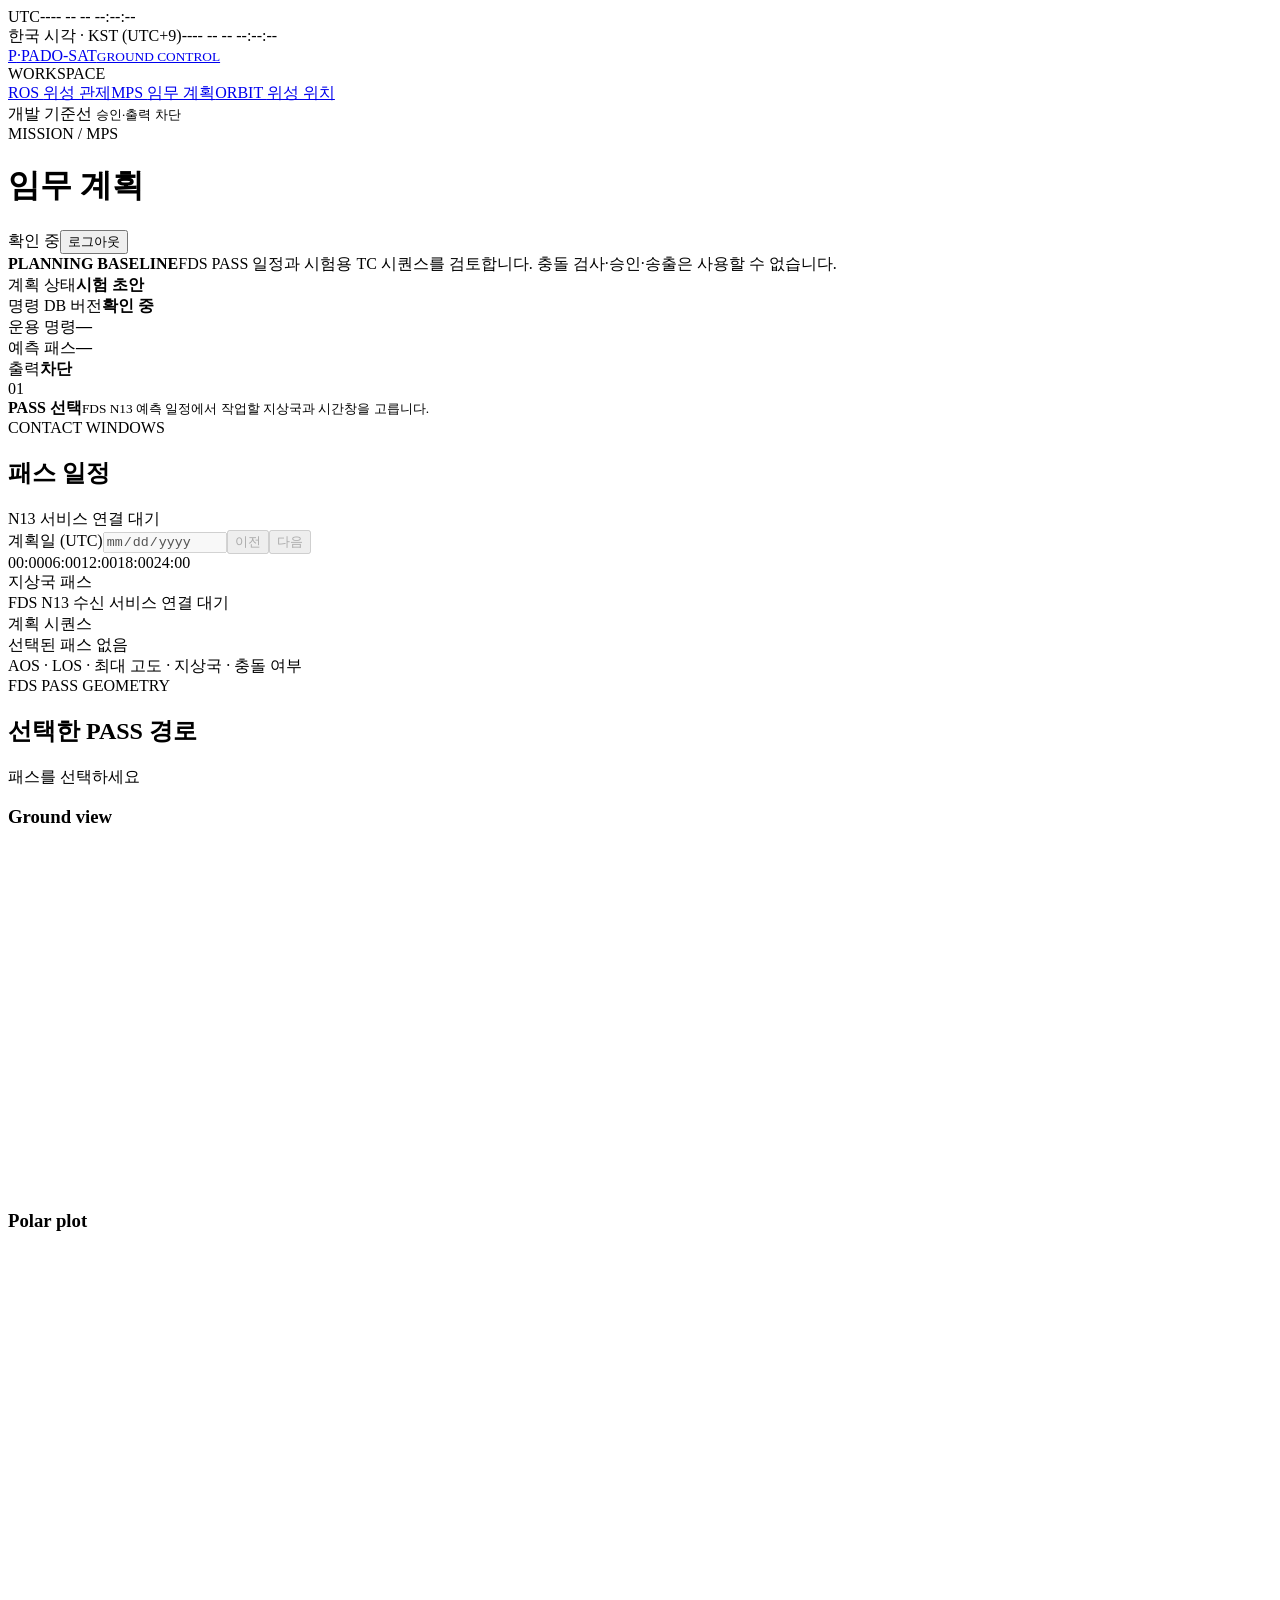
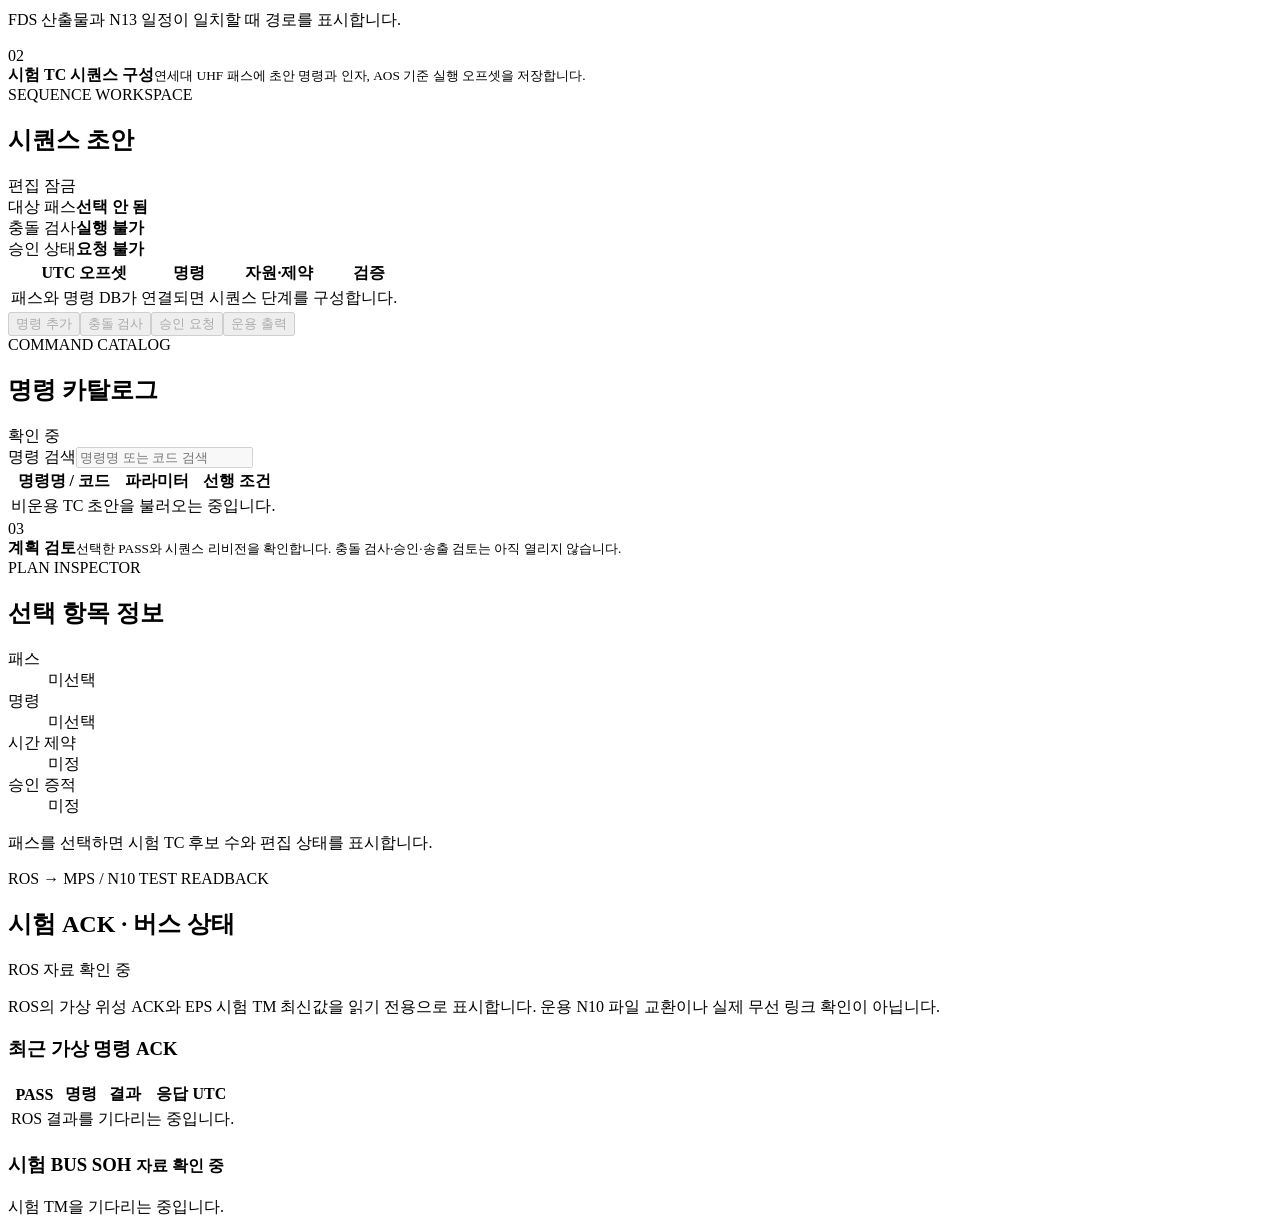
==== web/mps/index.html @ 690fa62c "Close initial ground-station requirement gaps" ====
<!doctype html>
<html lang="ko"><head><meta charset="utf-8"><meta name="viewport" content="width=device-width,initial-scale=1"><title>PADO-SAT · MPS 계획</title><link rel="stylesheet" href="/assets/style.css"><link rel="stylesheet" href="/assets/mps-workflow.css"></head>
<body data-page="mps">
<div class="global-clock" role="group" aria-label="현재 시각">
  <div class="global-clock-zone"><span class="global-clock-label">UTC</span><time id="utc-clock">---- -- -- --:--:--</time></div>
  <span class="global-clock-divider" aria-hidden="true"></span>
  <div class="global-clock-zone"><span class="global-clock-label">한국 시각 · KST (UTC+9)</span><time id="kst-clock">---- -- -- --:--:--</time></div>
</div>
<div class="shell"><aside class="sidebar"><a class="brand" href="/ops"><span class="brand-mark">P<span>·</span></span><span>PADO-SAT<small>GROUND CONTROL</small></span></a><div class="nav-label">WORKSPACE</div><nav aria-label="주 메뉴"><a href="/ops">ROS <span>위성 관제</span></a><a class="active" aria-current="page" href="/mps">MPS <span>임무 계획</span></a><a href="/orbit">ORBIT <span>위성 위치</span></a></nav><div class="side-foot"><span class="status-dot unknown"></span> 개발 기준선 <small>승인·출력 차단</small></div></aside>
<div class="main-area"><header class="topbar"><div><span class="eyebrow">MISSION / MPS</span><h1>임무 계획</h1></div><div class="top-right"><span id="user-badge" class="user-badge">확인 중</span><button id="logout" class="ghost">로그아웃</button></div></header>
<main class="content"><div class="notice"><strong>PLANNING BASELINE</strong><span>FDS PASS 일정과 시험용 TC 시퀀스를 검토합니다. 충돌 검사·승인·송출은 사용할 수 없습니다.</span></div>
<section class="status-strip" aria-label="계획 상태"><div><span>계획 상태</span><strong>시험 초안</strong></div><div><span>명령 DB 버전</span><strong id="mps-version">확인 중</strong></div><div><span>운용 명령</span><strong id="mps-commands">—</strong></div><div><span>예측 패스</span><strong id="mps-passes">—</strong></div><div><span>출력</span><strong>차단</strong></div></section>
<div class="mps-workflow">
<div class="mps-step"><div class="workflow-head"><span>01</span><div><strong>PASS 선택</strong><small>FDS N13 예측 일정에서 작업할 지상국과 시간창을 고릅니다.</small></div></div>
<section class="panel passes-panel" aria-labelledby="passes-heading"><div class="panel-head"><div><span class="eyebrow">CONTACT WINDOWS</span><h2 id="passes-heading">패스 일정</h2></div><span class="tag neutral">N13 서비스 연결 대기</span></div><div class="toolbar"><label for="plan-date">계획일 (UTC)</label><input id="plan-date" type="date" disabled><button type="button" disabled>이전</button><button type="button" disabled>다음</button></div><div class="timeline" aria-label="패스 일정 미등록"><div class="timeline-hours"><span>00:00</span><span>06:00</span><span>12:00</span><span>18:00</span><span>24:00</span></div><div class="timeline-lane"><span>지상국 패스</span><div>FDS N13 수신 서비스 연결 대기</div></div><div class="timeline-lane"><span>계획 시퀀스</span><div>선택된 패스 없음</div></div></div><div class="panel-foot">AOS · LOS · 최대 고도 · 지상국 · 충돌 여부</div></section>
</div>
<section class="panel pass-view-panel" aria-labelledby="pass-view-title"><div class="panel-head"><div><span class="eyebrow">FDS PASS GEOMETRY</span><h2 id="pass-view-title">선택한 PASS 경로</h2></div><span id="pass-view-state" class="tag neutral">패스를 선택하세요</span></div><div class="pass-view-grid"><div><h3>Ground view</h3><canvas id="mps-ground-view" width="720" height="340" aria-label="선택한 패스의 지상 경로"></canvas></div><div><h3>Polar plot</h3><canvas id="mps-polar-view" width="420" height="340" aria-label="선택한 지상국의 방위각과 고각 경로"></canvas></div></div><p id="pass-view-note" class="inspector-note">FDS 산출물과 N13 일정이 일치할 때 경로를 표시합니다.</p></section>
<div class="mps-step"><div class="workflow-head"><span>02</span><div><strong>시험 TC 시퀀스 구성</strong><small>연세대 UHF 패스에 초안 명령과 인자, AOS 기준 실행 오프셋을 저장합니다.</small></div></div><div class="mps-build-grid">
<section class="panel draft-panel" aria-labelledby="draft-heading"><div class="panel-head"><div><span class="eyebrow">SEQUENCE WORKSPACE</span><h2 id="draft-heading">시퀀스 초안</h2></div><span class="tag locked">편집 잠금</span></div><div class="draft-meta"><div><span>대상 패스</span><strong>선택 안 됨</strong></div><div><span>충돌 검사</span><strong>실행 불가</strong></div><div><span>승인 상태</span><strong>요청 불가</strong></div></div><div class="table-scroll"><table><thead><tr><th>UTC 오프셋</th><th>명령</th><th>자원·제약</th><th>검증</th></tr></thead><tbody><tr><td colspan="4" class="table-empty">패스와 명령 DB가 연결되면 시퀀스 단계를 구성합니다.</td></tr></tbody></table></div><div class="panel-actions"><button disabled>명령 추가</button><button disabled>충돌 검사</button><button disabled>승인 요청</button><button disabled>운용 출력</button></div></section>
<section class="panel catalog-panel" aria-labelledby="catalog-heading"><div class="panel-head"><div><span class="eyebrow">COMMAND CATALOG</span><h2 id="catalog-heading">명령 카탈로그</h2></div><span id="mps-catalog-status" class="tag neutral">확인 중</span></div><div class="panel-tools"><label class="sr-only" for="command-filter">명령 검색</label><input id="command-filter" type="search" placeholder="명령명 또는 코드 검색" disabled></div><div class="table-scroll"><table><thead><tr><th>명령명 / 코드</th><th>파라미터</th><th>선행 조건</th></tr></thead><tbody><tr><td colspan="3" class="table-empty">비운용 TC 초안을 불러오는 중입니다.</td></tr></tbody></table></div></section>
</div></div>
<div class="mps-step"><div class="workflow-head"><span>03</span><div><strong>계획 검토</strong><small>선택한 PASS와 시퀀스 리비전을 확인합니다. 충돌 검사·승인·송출 검토는 아직 열리지 않습니다.</small></div></div>
<section class="panel inspector-panel" aria-labelledby="inspector-heading"><div class="panel-head"><div><span class="eyebrow">PLAN INSPECTOR</span><h2 id="inspector-heading">선택 항목 정보</h2></div></div><dl><div><dt>패스</dt><dd>미선택</dd></div><div><dt>명령</dt><dd>미선택</dd></div><div><dt>시간 제약</dt><dd>미정</dd></div><div><dt>승인 증적</dt><dd>미정</dd></div></dl><p class="inspector-note" id="mps-review-summary">패스를 선택하면 시험 TC 후보 수와 편집 상태를 표시합니다.</p></section>
<section class="panel n10-feedback-panel" aria-labelledby="n10-heading"><div class="panel-head"><div><span class="eyebrow">ROS → MPS / N10 TEST READBACK</span><h2 id="n10-heading">시험 ACK · 버스 상태</h2></div><span id="mps-n10-state" class="tag neutral">ROS 자료 확인 중</span></div><p class="inspector-note">ROS의 가상 위성 ACK와 EPS 시험 TM 최신값을 읽기 전용으로 표시합니다. 운용 N10 파일 교환이나 실제 무선 링크 확인이 아닙니다.</p><div class="n10-feedback-grid"><div><h3>최근 가상 명령 ACK</h3><div class="table-scroll"><table><thead><tr><th>PASS</th><th>명령</th><th>결과</th><th>응답 UTC</th></tr></thead><tbody id="mps-n10-ack-rows"><tr><td colspan="4" class="table-empty">ROS 결과를 기다리는 중입니다.</td></tr></tbody></table></div></div><div><h3>시험 BUS SOH <small id="mps-n10-soh-state">자료 확인 중</small></h3><div id="mps-n10-soh-sensors" class="n10-sensor-list">시험 TM을 기다리는 중입니다.</div></div></div></section>
</div></div><p id="api-error" class="api-error" role="alert" hidden></p><img id="mps-earth-image" src="/assets/earth-blue-marble-october.jpg" alt="" hidden></main></div></div><script src="/assets/mps-live.js" defer></script><script src="/assets/app.js" defer></script></body></html>
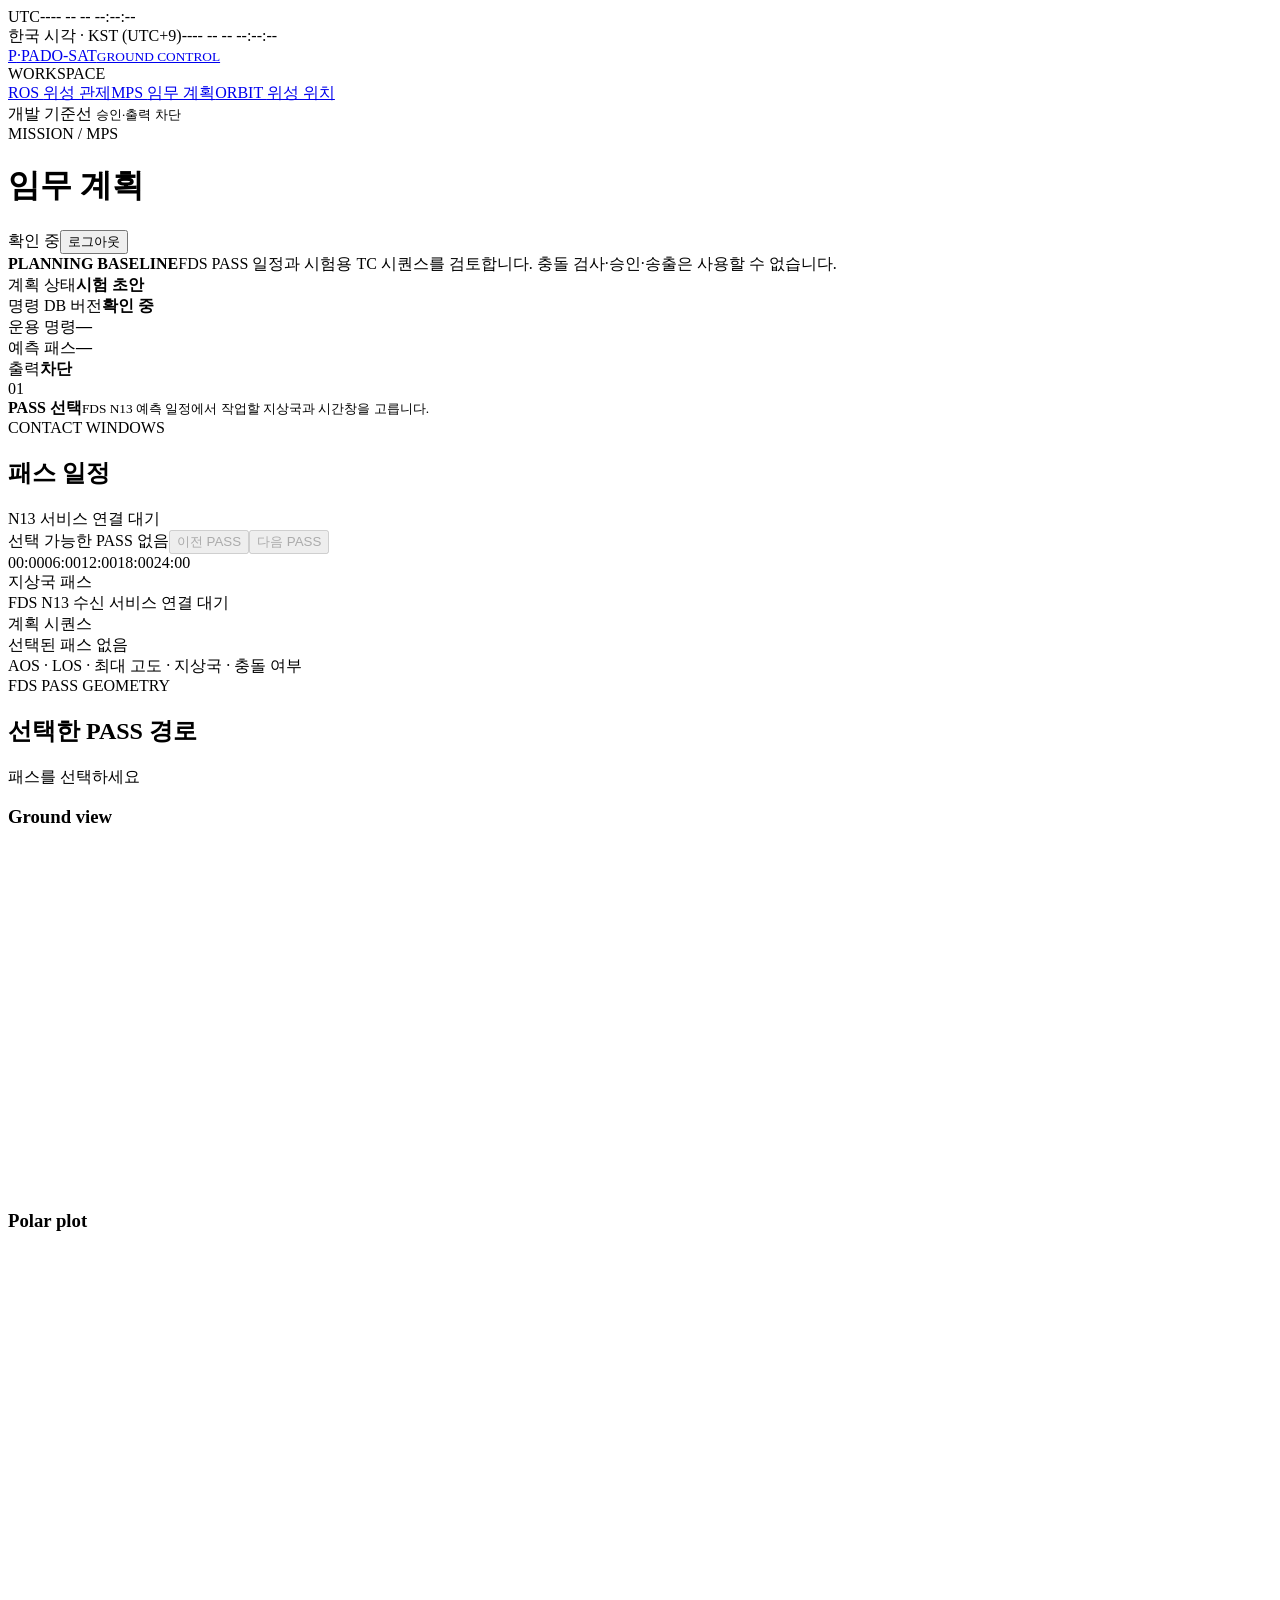
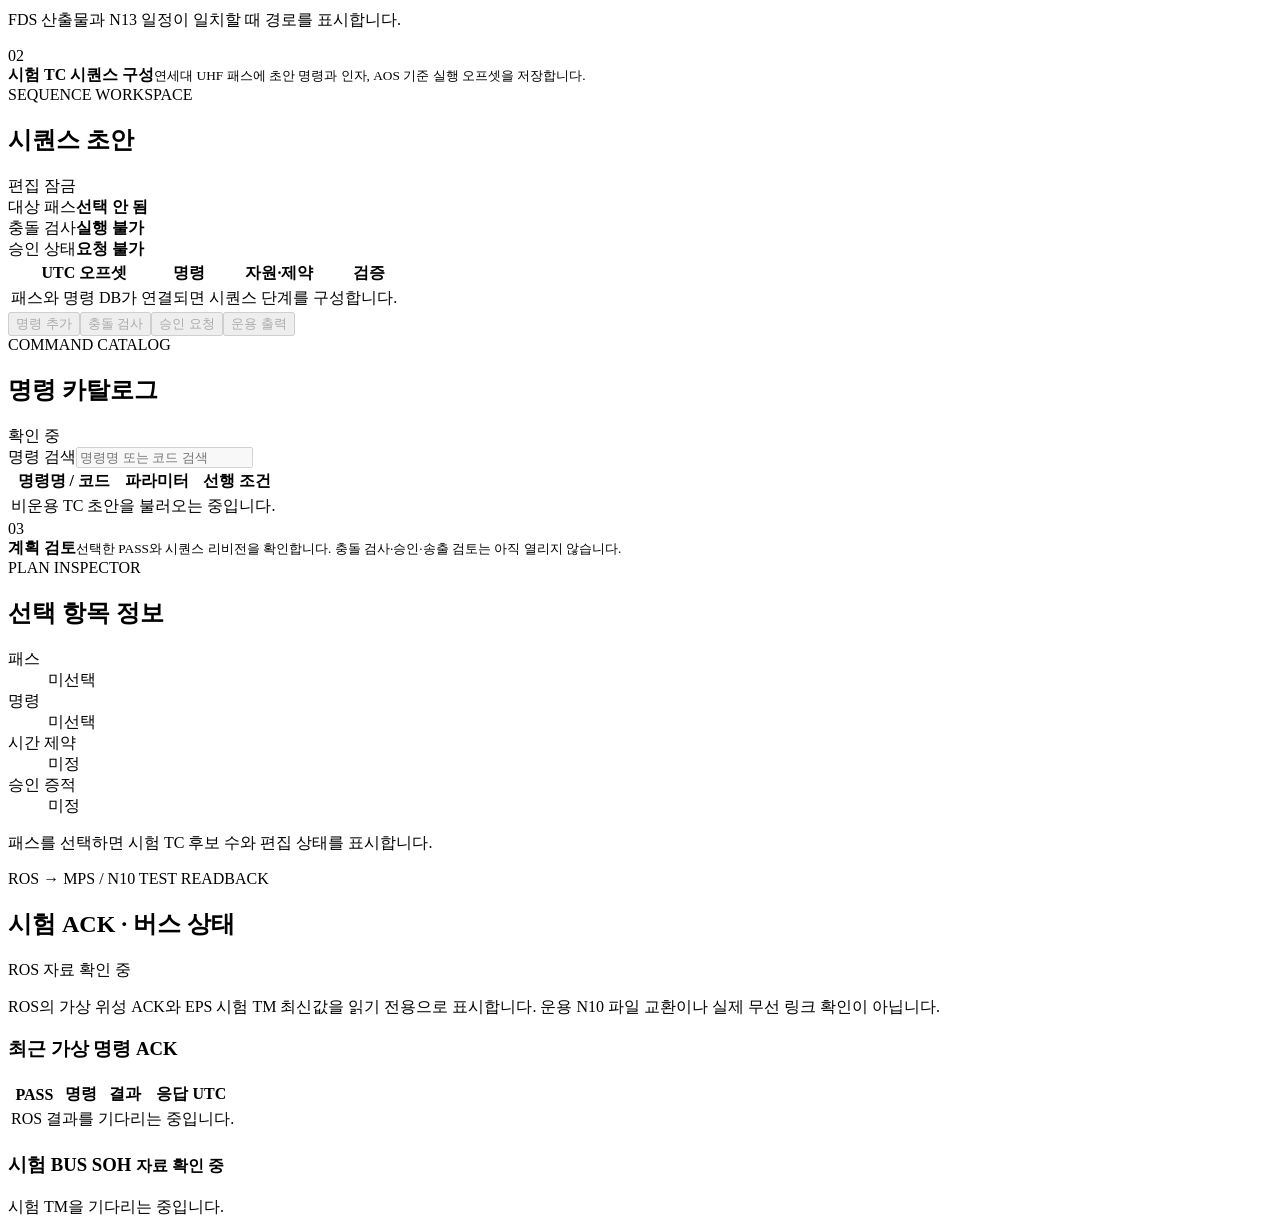
==== commit 1378fc17: "Connect MPS next and previous pass selection" ====
--- a/web/mps/index.html
+++ b/web/mps/index.html
@@ -12,7 +12,9 @@
 <section class="status-strip" aria-label="계획 상태"><div><span>계획 상태</span><strong>시험 초안</strong></div><div><span>명령 DB 버전</span><strong id="mps-version">확인 중</strong></div><div><span>운용 명령</span><strong id="mps-commands">—</strong></div><div><span>예측 패스</span><strong id="mps-passes">—</strong></div><div><span>출력</span><strong>차단</strong></div></section>
 <div class="mps-workflow">
 <div class="mps-step"><div class="workflow-head"><span>01</span><div><strong>PASS 선택</strong><small>FDS N13 예측 일정에서 작업할 지상국과 시간창을 고릅니다.</small></div></div>
-<section class="panel passes-panel" aria-labelledby="passes-heading"><div class="panel-head"><div><span class="eyebrow">CONTACT WINDOWS</span><h2 id="passes-heading">패스 일정</h2></div><span class="tag neutral">N13 서비스 연결 대기</span></div><div class="toolbar"><label for="plan-date">계획일 (UTC)</label><input id="plan-date" type="date" disabled><button type="button" disabled>이전</button><button type="button" disabled>다음</button></div><div class="timeline" aria-label="패스 일정 미등록"><div class="timeline-hours"><span>00:00</span><span>06:00</span><span>12:00</span><span>18:00</span><span>24:00</span></div><div class="timeline-lane"><span>지상국 패스</span><div>FDS N13 수신 서비스 연결 대기</div></div><div class="timeline-lane"><span>계획 시퀀스</span><div>선택된 패스 없음</div></div></div><div class="panel-foot">AOS · LOS · 최대 고도 · 지상국 · 충돌 여부</div></section>
+<section class="panel passes-panel" aria-labelledby="passes-heading"><div class="panel-head"><div><span class="eyebrow">CONTACT WINDOWS</span><h2 id="passes-heading">패스 일정</h2></div><span class="tag neutral">N13 서비스 연결 대기</span></div>
+<div class="toolbar pass-navigation" role="group" aria-label="PASS 이동"><span id="mps-pass-position" role="status">선택 가능한 PASS 없음</span><button id="mps-pass-previous" type="button" disabled>이전 PASS</button><button id="mps-pass-next" type="button" disabled>다음 PASS</button></div>
+<div class="timeline" aria-label="패스 일정 미등록"><div class="timeline-hours"><span>00:00</span><span>06:00</span><span>12:00</span><span>18:00</span><span>24:00</span></div><div class="timeline-lane"><span>지상국 패스</span><div>FDS N13 수신 서비스 연결 대기</div></div><div class="timeline-lane"><span>계획 시퀀스</span><div>선택된 패스 없음</div></div></div><div class="panel-foot">AOS · LOS · 최대 고도 · 지상국 · 충돌 여부</div></section>
 </div>
 <section class="panel pass-view-panel" aria-labelledby="pass-view-title"><div class="panel-head"><div><span class="eyebrow">FDS PASS GEOMETRY</span><h2 id="pass-view-title">선택한 PASS 경로</h2></div><span id="pass-view-state" class="tag neutral">패스를 선택하세요</span></div><div class="pass-view-grid"><div><h3>Ground view</h3><canvas id="mps-ground-view" width="720" height="340" aria-label="선택한 패스의 지상 경로"></canvas></div><div><h3>Polar plot</h3><canvas id="mps-polar-view" width="420" height="340" aria-label="선택한 지상국의 방위각과 고각 경로"></canvas></div></div><p id="pass-view-note" class="inspector-note">FDS 산출물과 N13 일정이 일치할 때 경로를 표시합니다.</p></section>
 <div class="mps-step"><div class="workflow-head"><span>02</span><div><strong>시험 TC 시퀀스 구성</strong><small>연세대 UHF 패스에 초안 명령과 인자, AOS 기준 실행 오프셋을 저장합니다.</small></div></div><div class="mps-build-grid">
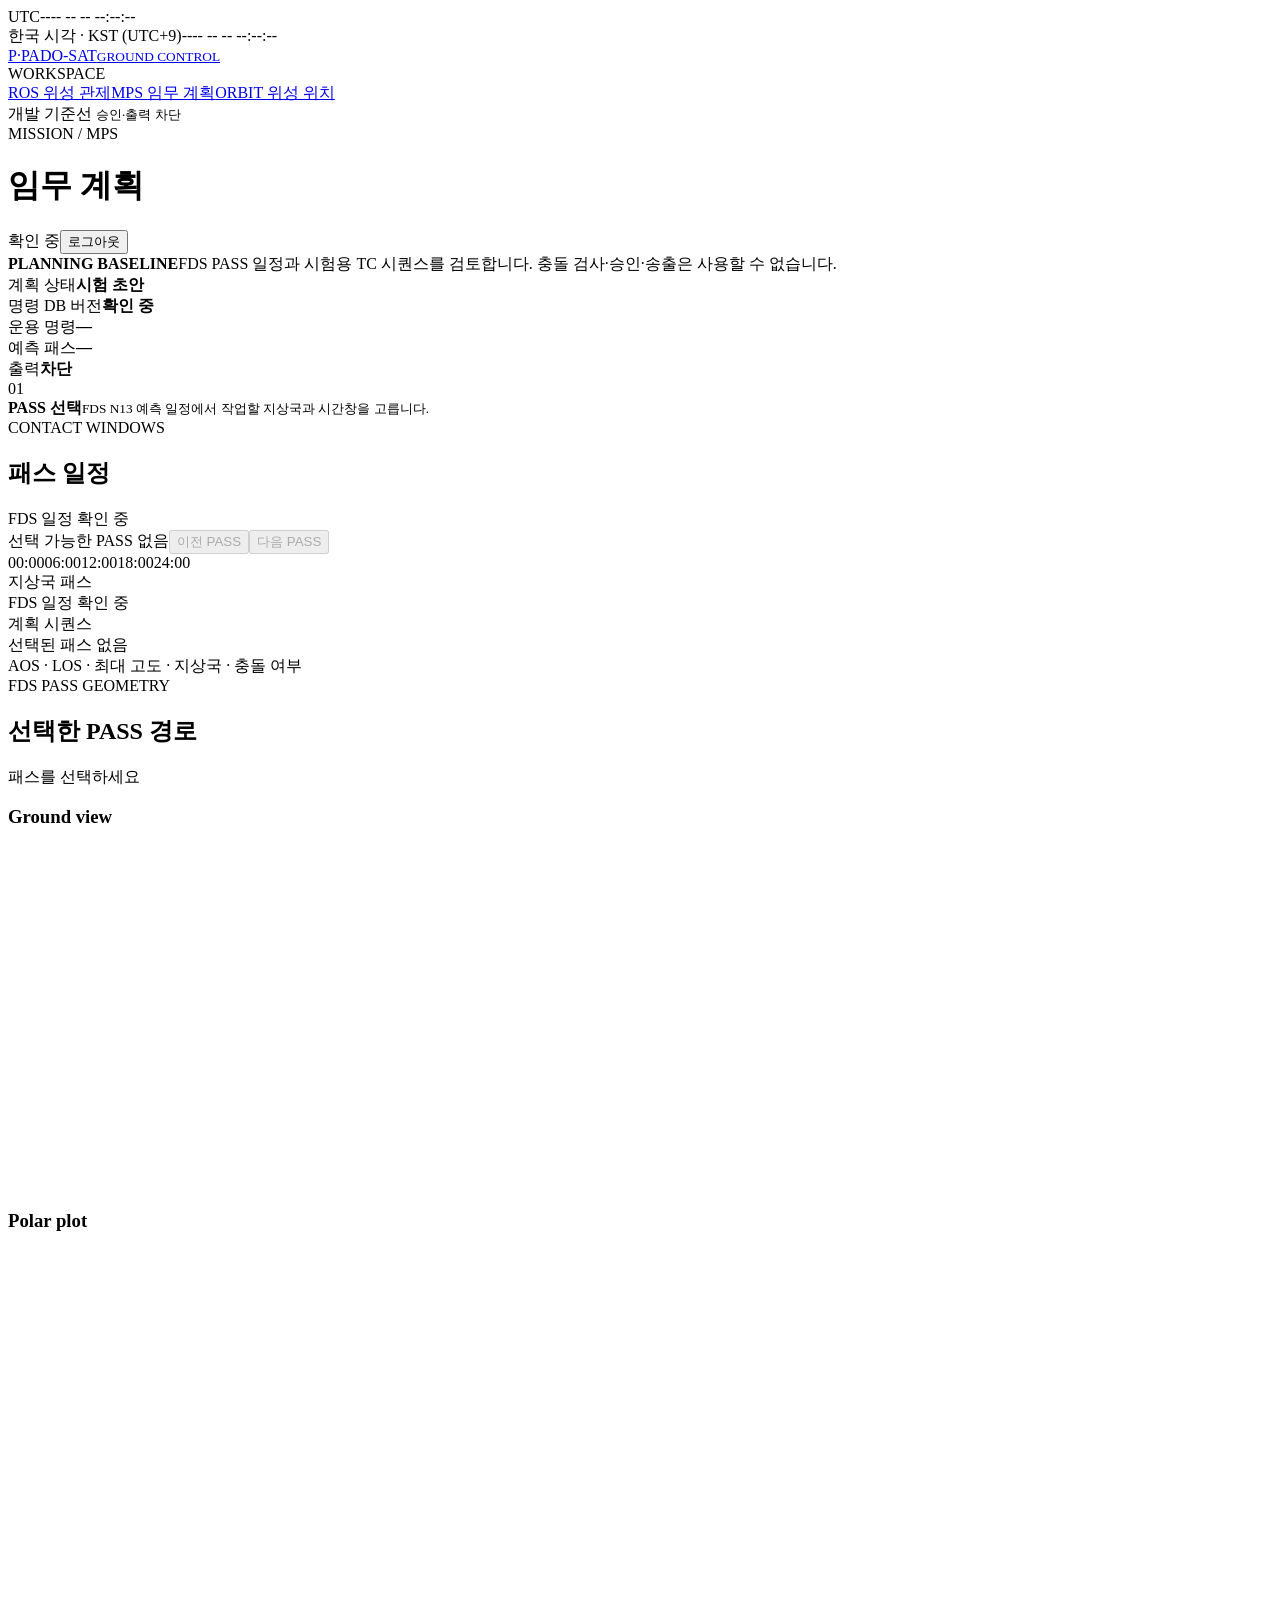
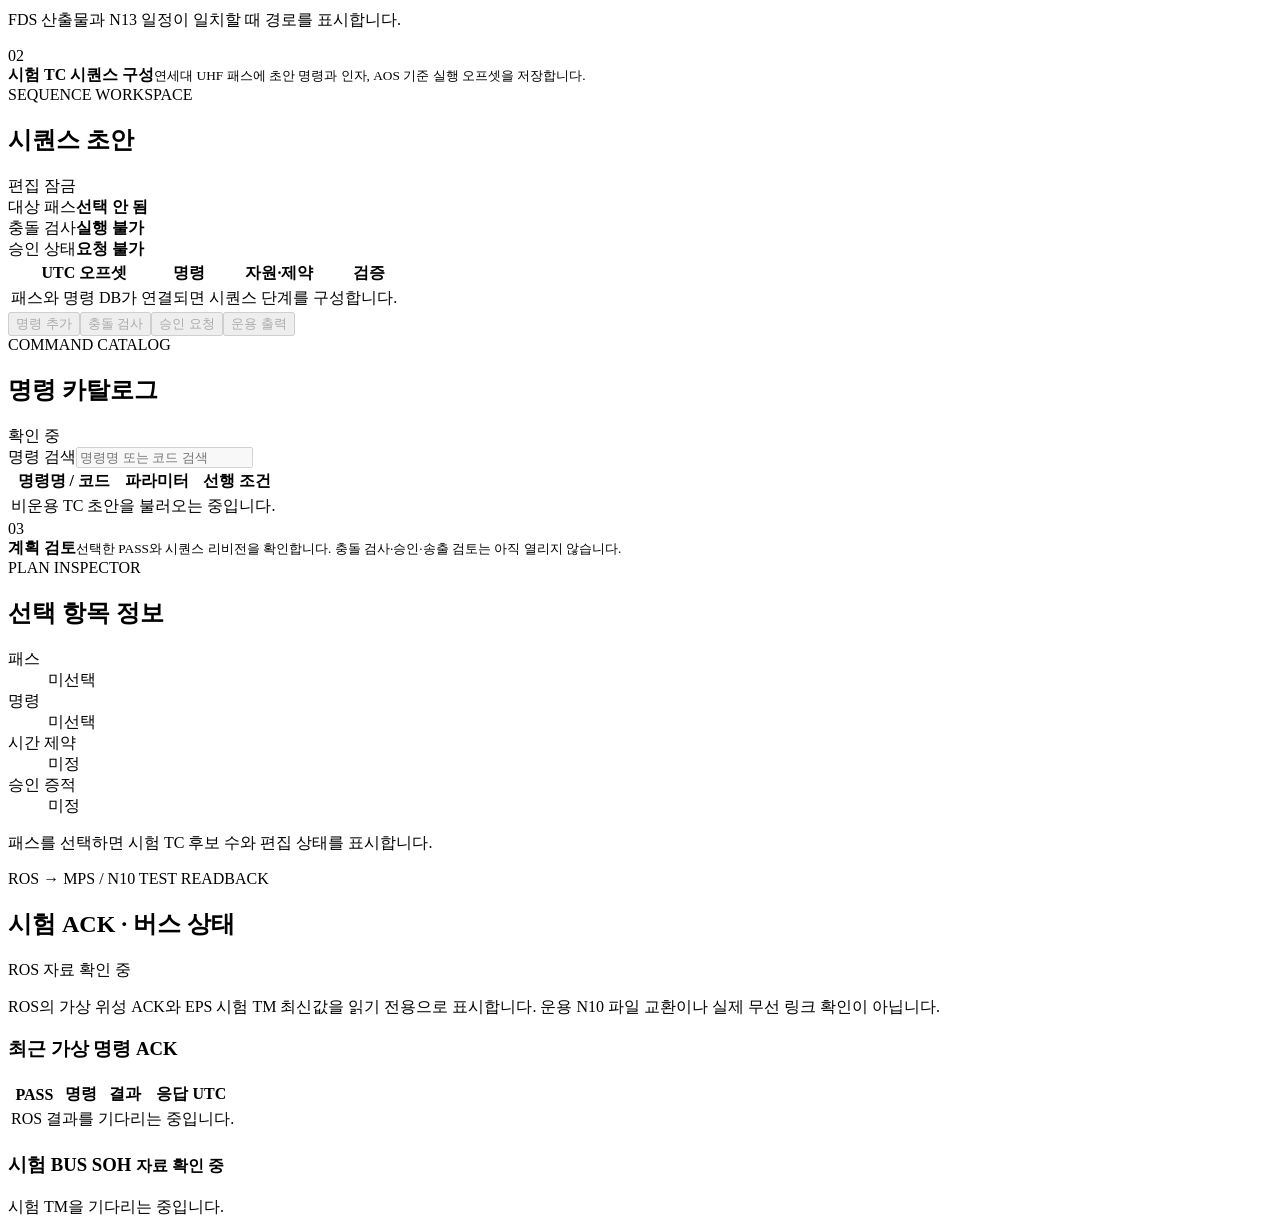
==== commit f95e5221: "Add pass-gated simulator and multi-target orbit display" ====
--- a/web/mps/index.html
+++ b/web/mps/index.html
@@ -12,9 +12,9 @@
 <section class="status-strip" aria-label="계획 상태"><div><span>계획 상태</span><strong>시험 초안</strong></div><div><span>명령 DB 버전</span><strong id="mps-version">확인 중</strong></div><div><span>운용 명령</span><strong id="mps-commands">—</strong></div><div><span>예측 패스</span><strong id="mps-passes">—</strong></div><div><span>출력</span><strong>차단</strong></div></section>
 <div class="mps-workflow">
 <div class="mps-step"><div class="workflow-head"><span>01</span><div><strong>PASS 선택</strong><small>FDS N13 예측 일정에서 작업할 지상국과 시간창을 고릅니다.</small></div></div>
-<section class="panel passes-panel" aria-labelledby="passes-heading"><div class="panel-head"><div><span class="eyebrow">CONTACT WINDOWS</span><h2 id="passes-heading">패스 일정</h2></div><span class="tag neutral">N13 서비스 연결 대기</span></div>
+<section class="panel passes-panel" aria-labelledby="passes-heading"><div class="panel-head"><div><span class="eyebrow">CONTACT WINDOWS</span><h2 id="passes-heading">패스 일정</h2></div><span class="tag neutral">FDS 일정 확인 중</span></div>
 <div class="toolbar pass-navigation" role="group" aria-label="PASS 이동"><span id="mps-pass-position" role="status">선택 가능한 PASS 없음</span><button id="mps-pass-previous" type="button" disabled>이전 PASS</button><button id="mps-pass-next" type="button" disabled>다음 PASS</button></div>
-<div class="timeline" aria-label="패스 일정 미등록"><div class="timeline-hours"><span>00:00</span><span>06:00</span><span>12:00</span><span>18:00</span><span>24:00</span></div><div class="timeline-lane"><span>지상국 패스</span><div>FDS N13 수신 서비스 연결 대기</div></div><div class="timeline-lane"><span>계획 시퀀스</span><div>선택된 패스 없음</div></div></div><div class="panel-foot">AOS · LOS · 최대 고도 · 지상국 · 충돌 여부</div></section>
+<div class="timeline" aria-label="패스 일정 미등록"><div class="timeline-hours"><span>00:00</span><span>06:00</span><span>12:00</span><span>18:00</span><span>24:00</span></div><div class="timeline-lane"><span>지상국 패스</span><div>FDS 일정 확인 중</div></div><div class="timeline-lane"><span>계획 시퀀스</span><div>선택된 패스 없음</div></div></div><div class="panel-foot">AOS · LOS · 최대 고도 · 지상국 · 충돌 여부</div></section>
 </div>
 <section class="panel pass-view-panel" aria-labelledby="pass-view-title"><div class="panel-head"><div><span class="eyebrow">FDS PASS GEOMETRY</span><h2 id="pass-view-title">선택한 PASS 경로</h2></div><span id="pass-view-state" class="tag neutral">패스를 선택하세요</span></div><div class="pass-view-grid"><div><h3>Ground view</h3><canvas id="mps-ground-view" width="720" height="340" aria-label="선택한 패스의 지상 경로"></canvas></div><div><h3>Polar plot</h3><canvas id="mps-polar-view" width="420" height="340" aria-label="선택한 지상국의 방위각과 고각 경로"></canvas></div></div><p id="pass-view-note" class="inspector-note">FDS 산출물과 N13 일정이 일치할 때 경로를 표시합니다.</p></section>
 <div class="mps-step"><div class="workflow-head"><span>02</span><div><strong>시험 TC 시퀀스 구성</strong><small>연세대 UHF 패스에 초안 명령과 인자, AOS 기준 실행 오프셋을 저장합니다.</small></div></div><div class="mps-build-grid">
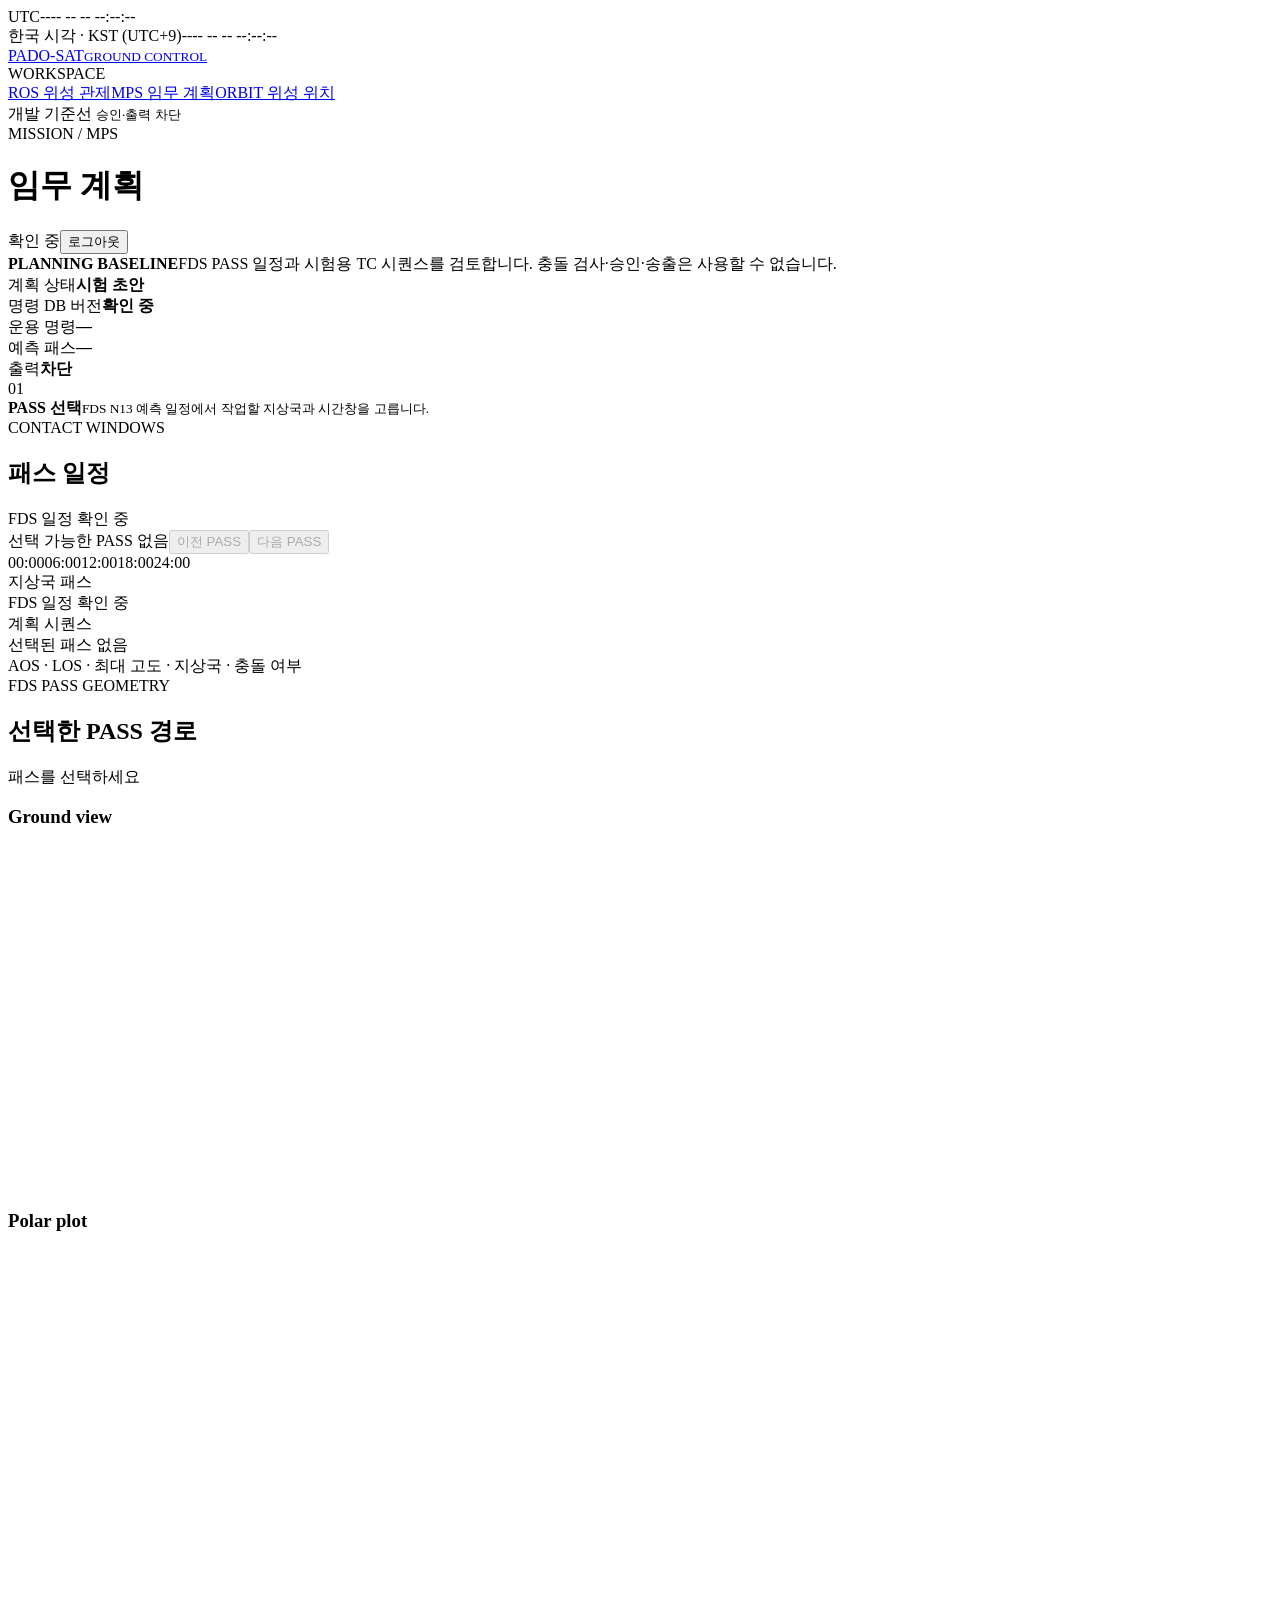
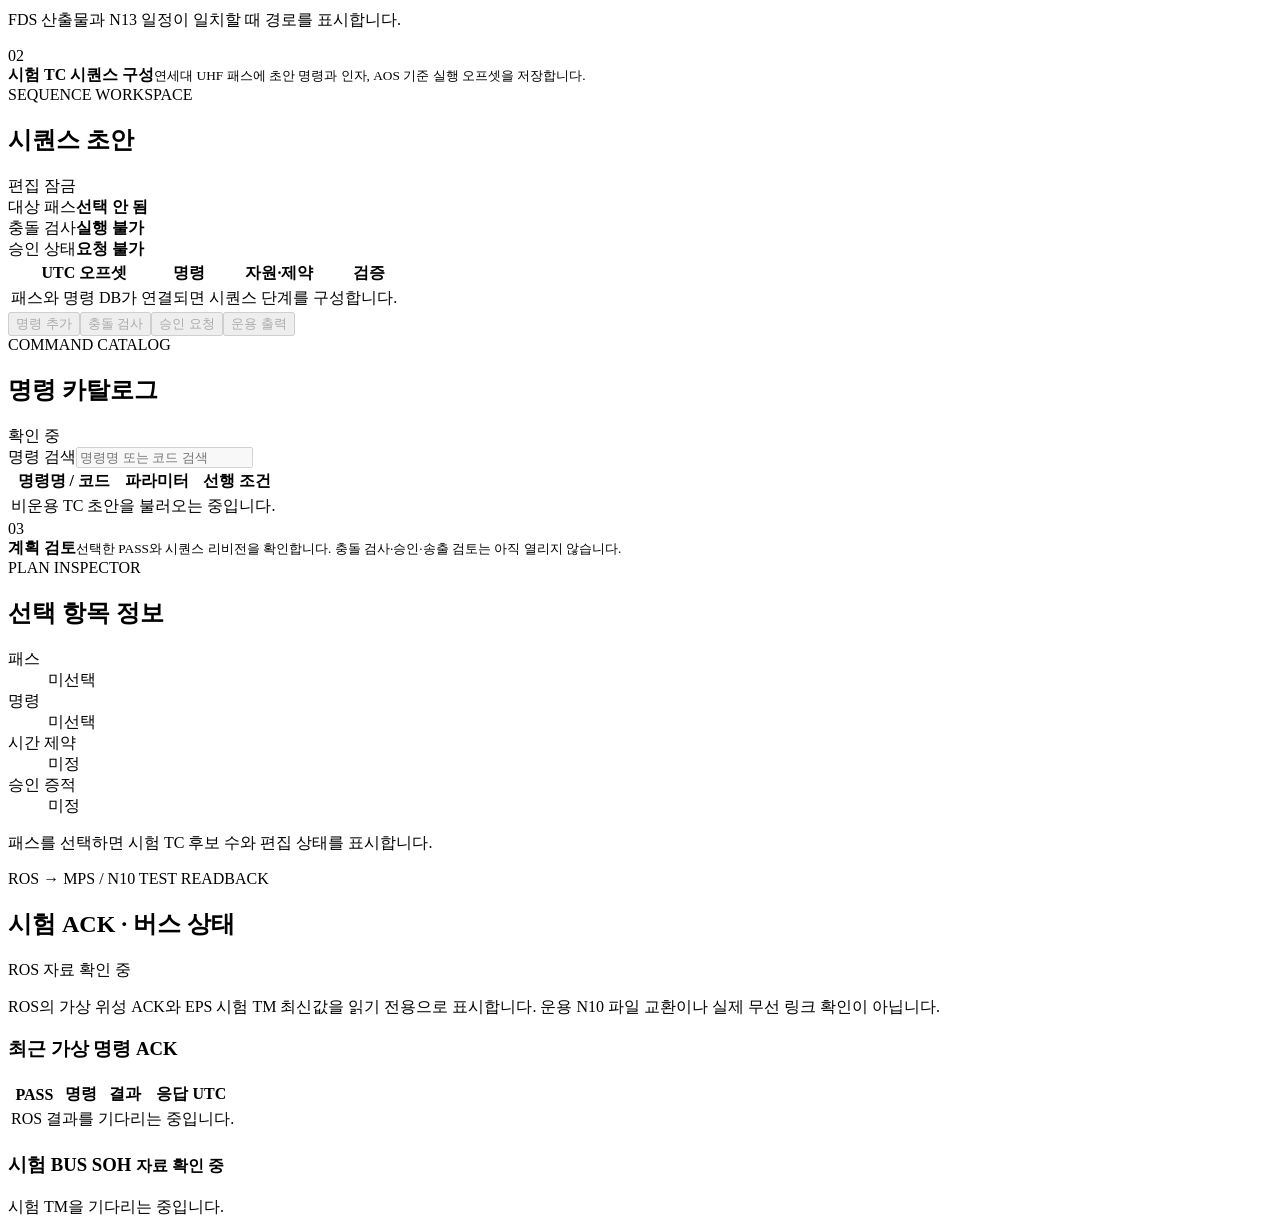
==== commit b41898fa: "Refine ROS attitude scene and add mission badge" ====
--- a/web/mps/index.html
+++ b/web/mps/index.html
@@ -1,12 +1,12 @@
 <!doctype html>
-<html lang="ko"><head><meta charset="utf-8"><meta name="viewport" content="width=device-width,initial-scale=1"><title>PADO-SAT · MPS 계획</title><link rel="stylesheet" href="/assets/style.css"><link rel="stylesheet" href="/assets/mps-workflow.css"></head>
+<html lang="ko"><head><meta charset="utf-8"><meta name="viewport" content="width=device-width,initial-scale=1"><title>PADO-SAT · MPS 계획</title><link rel="icon" type="image/png" href="/assets/pado-sat-badge-ec9020cb.png"><link rel="stylesheet" href="/assets/style.css"><link rel="stylesheet" href="/assets/mps-workflow.css"></head>
 <body data-page="mps">
 <div class="global-clock" role="group" aria-label="현재 시각">
   <div class="global-clock-zone"><span class="global-clock-label">UTC</span><time id="utc-clock">---- -- -- --:--:--</time></div>
   <span class="global-clock-divider" aria-hidden="true"></span>
   <div class="global-clock-zone"><span class="global-clock-label">한국 시각 · KST (UTC+9)</span><time id="kst-clock">---- -- -- --:--:--</time></div>
 </div>
-<div class="shell"><aside class="sidebar"><a class="brand" href="/ops"><span class="brand-mark">P<span>·</span></span><span>PADO-SAT<small>GROUND CONTROL</small></span></a><div class="nav-label">WORKSPACE</div><nav aria-label="주 메뉴"><a href="/ops">ROS <span>위성 관제</span></a><a class="active" aria-current="page" href="/mps">MPS <span>임무 계획</span></a><a href="/orbit">ORBIT <span>위성 위치</span></a></nav><div class="side-foot"><span class="status-dot unknown"></span> 개발 기준선 <small>승인·출력 차단</small></div></aside>
+<div class="shell"><aside class="sidebar"><a class="brand" href="/ops"><img class="brand-mark" src="/assets/pado-sat-badge-ec9020cb.png" alt=""><span>PADO-SAT<small>GROUND CONTROL</small></span></a><div class="nav-label">WORKSPACE</div><nav aria-label="주 메뉴"><a href="/ops">ROS <span>위성 관제</span></a><a class="active" aria-current="page" href="/mps">MPS <span>임무 계획</span></a><a href="/orbit">ORBIT <span>위성 위치</span></a></nav><div class="side-foot"><span class="status-dot unknown"></span> 개발 기준선 <small>승인·출력 차단</small></div></aside>
 <div class="main-area"><header class="topbar"><div><span class="eyebrow">MISSION / MPS</span><h1>임무 계획</h1></div><div class="top-right"><span id="user-badge" class="user-badge">확인 중</span><button id="logout" class="ghost">로그아웃</button></div></header>
 <main class="content"><div class="notice"><strong>PLANNING BASELINE</strong><span>FDS PASS 일정과 시험용 TC 시퀀스를 검토합니다. 충돌 검사·승인·송출은 사용할 수 없습니다.</span></div>
 <section class="status-strip" aria-label="계획 상태"><div><span>계획 상태</span><strong>시험 초안</strong></div><div><span>명령 DB 버전</span><strong id="mps-version">확인 중</strong></div><div><span>운용 명령</span><strong id="mps-commands">—</strong></div><div><span>예측 패스</span><strong id="mps-passes">—</strong></div><div><span>출력</span><strong>차단</strong></div></section>
@@ -16,7 +16,7 @@
 <div class="toolbar pass-navigation" role="group" aria-label="PASS 이동"><span id="mps-pass-position" role="status">선택 가능한 PASS 없음</span><button id="mps-pass-previous" type="button" disabled>이전 PASS</button><button id="mps-pass-next" type="button" disabled>다음 PASS</button></div>
 <div class="timeline" aria-label="패스 일정 미등록"><div class="timeline-hours"><span>00:00</span><span>06:00</span><span>12:00</span><span>18:00</span><span>24:00</span></div><div class="timeline-lane"><span>지상국 패스</span><div>FDS 일정 확인 중</div></div><div class="timeline-lane"><span>계획 시퀀스</span><div>선택된 패스 없음</div></div></div><div class="panel-foot">AOS · LOS · 최대 고도 · 지상국 · 충돌 여부</div></section>
 </div>
-<section class="panel pass-view-panel" aria-labelledby="pass-view-title"><div class="panel-head"><div><span class="eyebrow">FDS PASS GEOMETRY</span><h2 id="pass-view-title">선택한 PASS 경로</h2></div><span id="pass-view-state" class="tag neutral">패스를 선택하세요</span></div><div class="pass-view-grid"><div><h3>Ground view</h3><canvas id="mps-ground-view" width="720" height="340" aria-label="선택한 패스의 지상 경로"></canvas></div><div><h3>Polar plot</h3><canvas id="mps-polar-view" width="420" height="340" aria-label="선택한 지상국의 방위각과 고각 경로"></canvas></div></div><p id="pass-view-note" class="inspector-note">FDS 산출물과 N13 일정이 일치할 때 경로를 표시합니다.</p></section>
+<section class="panel pass-view-panel" aria-labelledby="pass-view-title"><div class="panel-head"><div><span class="eyebrow">FDS PASS GEOMETRY</span><h2 id="pass-view-title">선택한 PASS 경로</h2></div><span id="pass-view-state" class="tag neutral">패스를 선택하세요</span></div><div class="pass-view-grid"><div><h3>Ground view</h3><canvas id="mps-ground-view" width="720" height="340" aria-label="선택한 PASS와 전후 두 궤도 주기의 지상 경로"></canvas></div><div><h3>Polar plot</h3><canvas id="mps-polar-view" width="420" height="340" aria-label="선택한 지상국의 방위각과 고각 경로"></canvas></div></div><p id="pass-view-note" class="inspector-note">FDS 산출물과 N13 일정이 일치할 때 경로를 표시합니다.</p></section>
 <div class="mps-step"><div class="workflow-head"><span>02</span><div><strong>시험 TC 시퀀스 구성</strong><small>연세대 UHF 패스에 초안 명령과 인자, AOS 기준 실행 오프셋을 저장합니다.</small></div></div><div class="mps-build-grid">
 <section class="panel draft-panel" aria-labelledby="draft-heading"><div class="panel-head"><div><span class="eyebrow">SEQUENCE WORKSPACE</span><h2 id="draft-heading">시퀀스 초안</h2></div><span class="tag locked">편집 잠금</span></div><div class="draft-meta"><div><span>대상 패스</span><strong>선택 안 됨</strong></div><div><span>충돌 검사</span><strong>실행 불가</strong></div><div><span>승인 상태</span><strong>요청 불가</strong></div></div><div class="table-scroll"><table><thead><tr><th>UTC 오프셋</th><th>명령</th><th>자원·제약</th><th>검증</th></tr></thead><tbody><tr><td colspan="4" class="table-empty">패스와 명령 DB가 연결되면 시퀀스 단계를 구성합니다.</td></tr></tbody></table></div><div class="panel-actions"><button disabled>명령 추가</button><button disabled>충돌 검사</button><button disabled>승인 요청</button><button disabled>운용 출력</button></div></section>
 <section class="panel catalog-panel" aria-labelledby="catalog-heading"><div class="panel-head"><div><span class="eyebrow">COMMAND CATALOG</span><h2 id="catalog-heading">명령 카탈로그</h2></div><span id="mps-catalog-status" class="tag neutral">확인 중</span></div><div class="panel-tools"><label class="sr-only" for="command-filter">명령 검색</label><input id="command-filter" type="search" placeholder="명령명 또는 코드 검색" disabled></div><div class="table-scroll"><table><thead><tr><th>명령명 / 코드</th><th>파라미터</th><th>선행 조건</th></tr></thead><tbody><tr><td colspan="3" class="table-empty">비운용 TC 초안을 불러오는 중입니다.</td></tr></tbody></table></div></section>
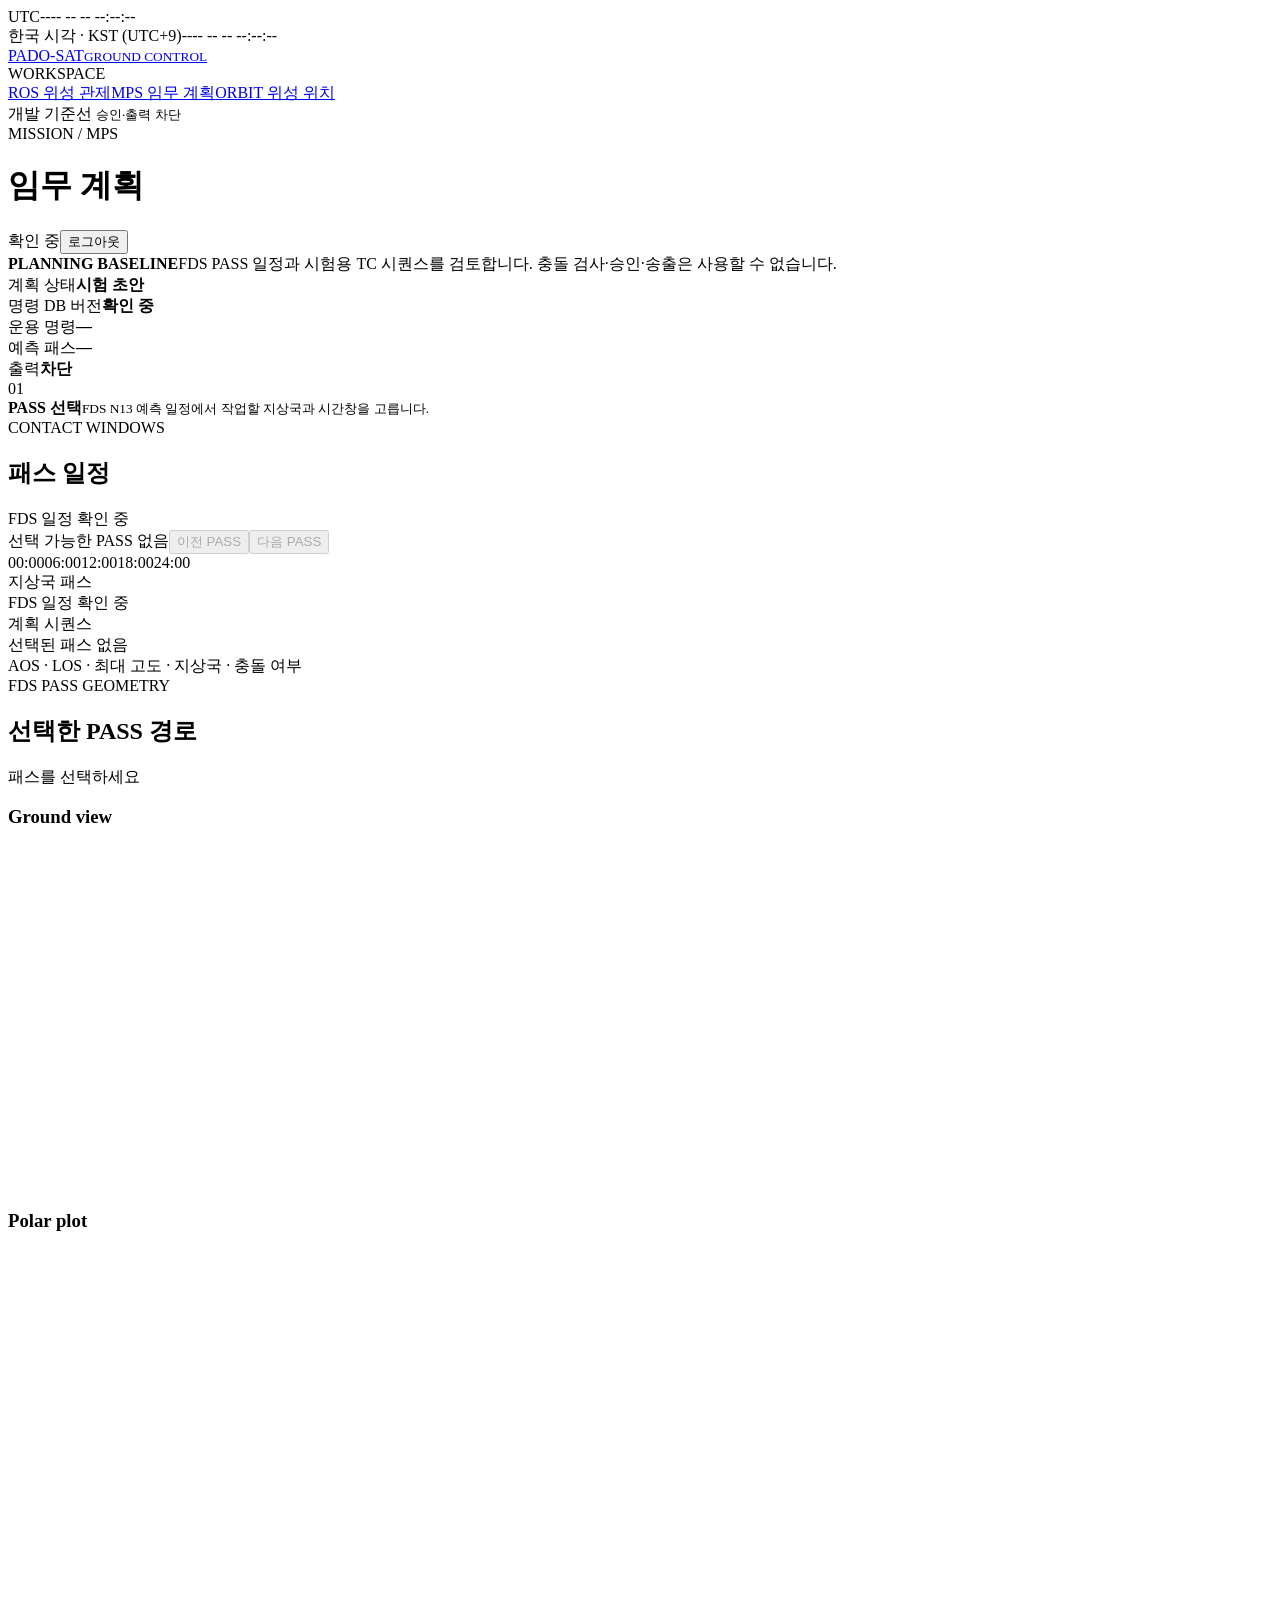
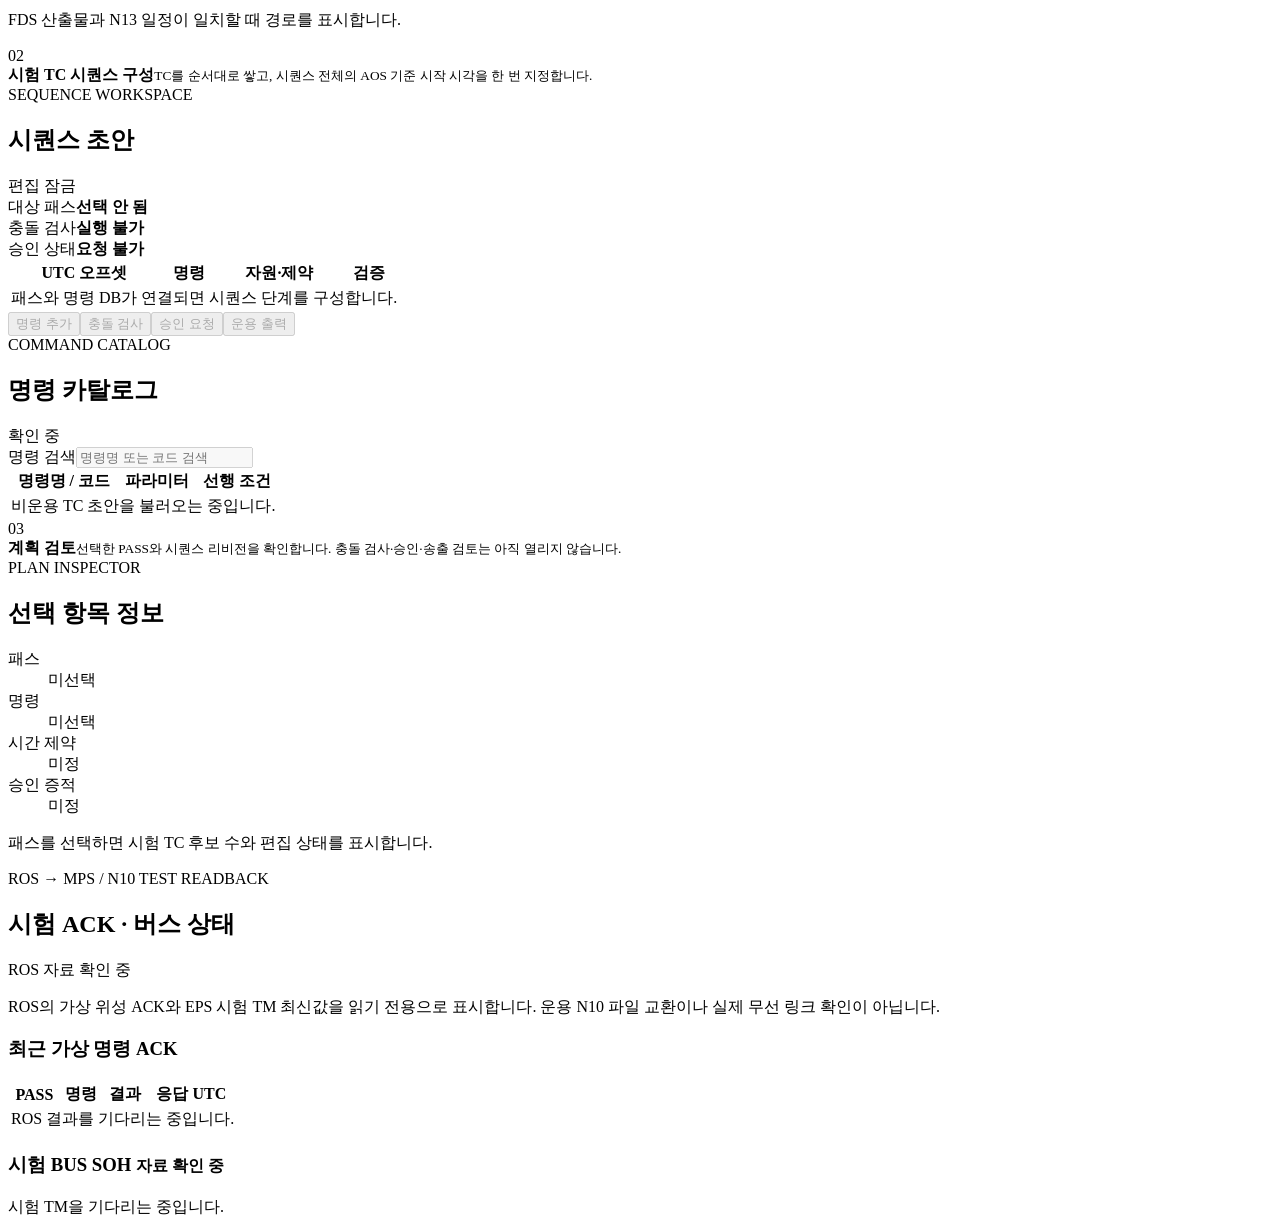
==== commit 050a9bec: "feat(web): schedule TC sequences and display sensor measurement UTC" ====
--- a/web/mps/index.html
+++ b/web/mps/index.html
@@ -17,7 +17,7 @@
 <div class="timeline" aria-label="패스 일정 미등록"><div class="timeline-hours"><span>00:00</span><span>06:00</span><span>12:00</span><span>18:00</span><span>24:00</span></div><div class="timeline-lane"><span>지상국 패스</span><div>FDS 일정 확인 중</div></div><div class="timeline-lane"><span>계획 시퀀스</span><div>선택된 패스 없음</div></div></div><div class="panel-foot">AOS · LOS · 최대 고도 · 지상국 · 충돌 여부</div></section>
 </div>
 <section class="panel pass-view-panel" aria-labelledby="pass-view-title"><div class="panel-head"><div><span class="eyebrow">FDS PASS GEOMETRY</span><h2 id="pass-view-title">선택한 PASS 경로</h2></div><span id="pass-view-state" class="tag neutral">패스를 선택하세요</span></div><div class="pass-view-grid"><div><h3>Ground view</h3><canvas id="mps-ground-view" width="720" height="340" aria-label="선택한 PASS와 전후 두 궤도 주기의 지상 경로"></canvas></div><div><h3>Polar plot</h3><canvas id="mps-polar-view" width="420" height="340" aria-label="선택한 지상국의 방위각과 고각 경로"></canvas></div></div><p id="pass-view-note" class="inspector-note">FDS 산출물과 N13 일정이 일치할 때 경로를 표시합니다.</p></section>
-<div class="mps-step"><div class="workflow-head"><span>02</span><div><strong>시험 TC 시퀀스 구성</strong><small>연세대 UHF 패스에 초안 명령과 인자, AOS 기준 실행 오프셋을 저장합니다.</small></div></div><div class="mps-build-grid">
+<div class="mps-step"><div class="workflow-head"><span>02</span><div><strong>시험 TC 시퀀스 구성</strong><small>TC를 순서대로 쌓고, 시퀀스 전체의 AOS 기준 시작 시각을 한 번 지정합니다.</small></div></div><div class="mps-build-grid">
 <section class="panel draft-panel" aria-labelledby="draft-heading"><div class="panel-head"><div><span class="eyebrow">SEQUENCE WORKSPACE</span><h2 id="draft-heading">시퀀스 초안</h2></div><span class="tag locked">편집 잠금</span></div><div class="draft-meta"><div><span>대상 패스</span><strong>선택 안 됨</strong></div><div><span>충돌 검사</span><strong>실행 불가</strong></div><div><span>승인 상태</span><strong>요청 불가</strong></div></div><div class="table-scroll"><table><thead><tr><th>UTC 오프셋</th><th>명령</th><th>자원·제약</th><th>검증</th></tr></thead><tbody><tr><td colspan="4" class="table-empty">패스와 명령 DB가 연결되면 시퀀스 단계를 구성합니다.</td></tr></tbody></table></div><div class="panel-actions"><button disabled>명령 추가</button><button disabled>충돌 검사</button><button disabled>승인 요청</button><button disabled>운용 출력</button></div></section>
 <section class="panel catalog-panel" aria-labelledby="catalog-heading"><div class="panel-head"><div><span class="eyebrow">COMMAND CATALOG</span><h2 id="catalog-heading">명령 카탈로그</h2></div><span id="mps-catalog-status" class="tag neutral">확인 중</span></div><div class="panel-tools"><label class="sr-only" for="command-filter">명령 검색</label><input id="command-filter" type="search" placeholder="명령명 또는 코드 검색" disabled></div><div class="table-scroll"><table><thead><tr><th>명령명 / 코드</th><th>파라미터</th><th>선행 조건</th></tr></thead><tbody><tr><td colspan="3" class="table-empty">비운용 TC 초안을 불러오는 중입니다.</td></tr></tbody></table></div></section>
 </div></div>
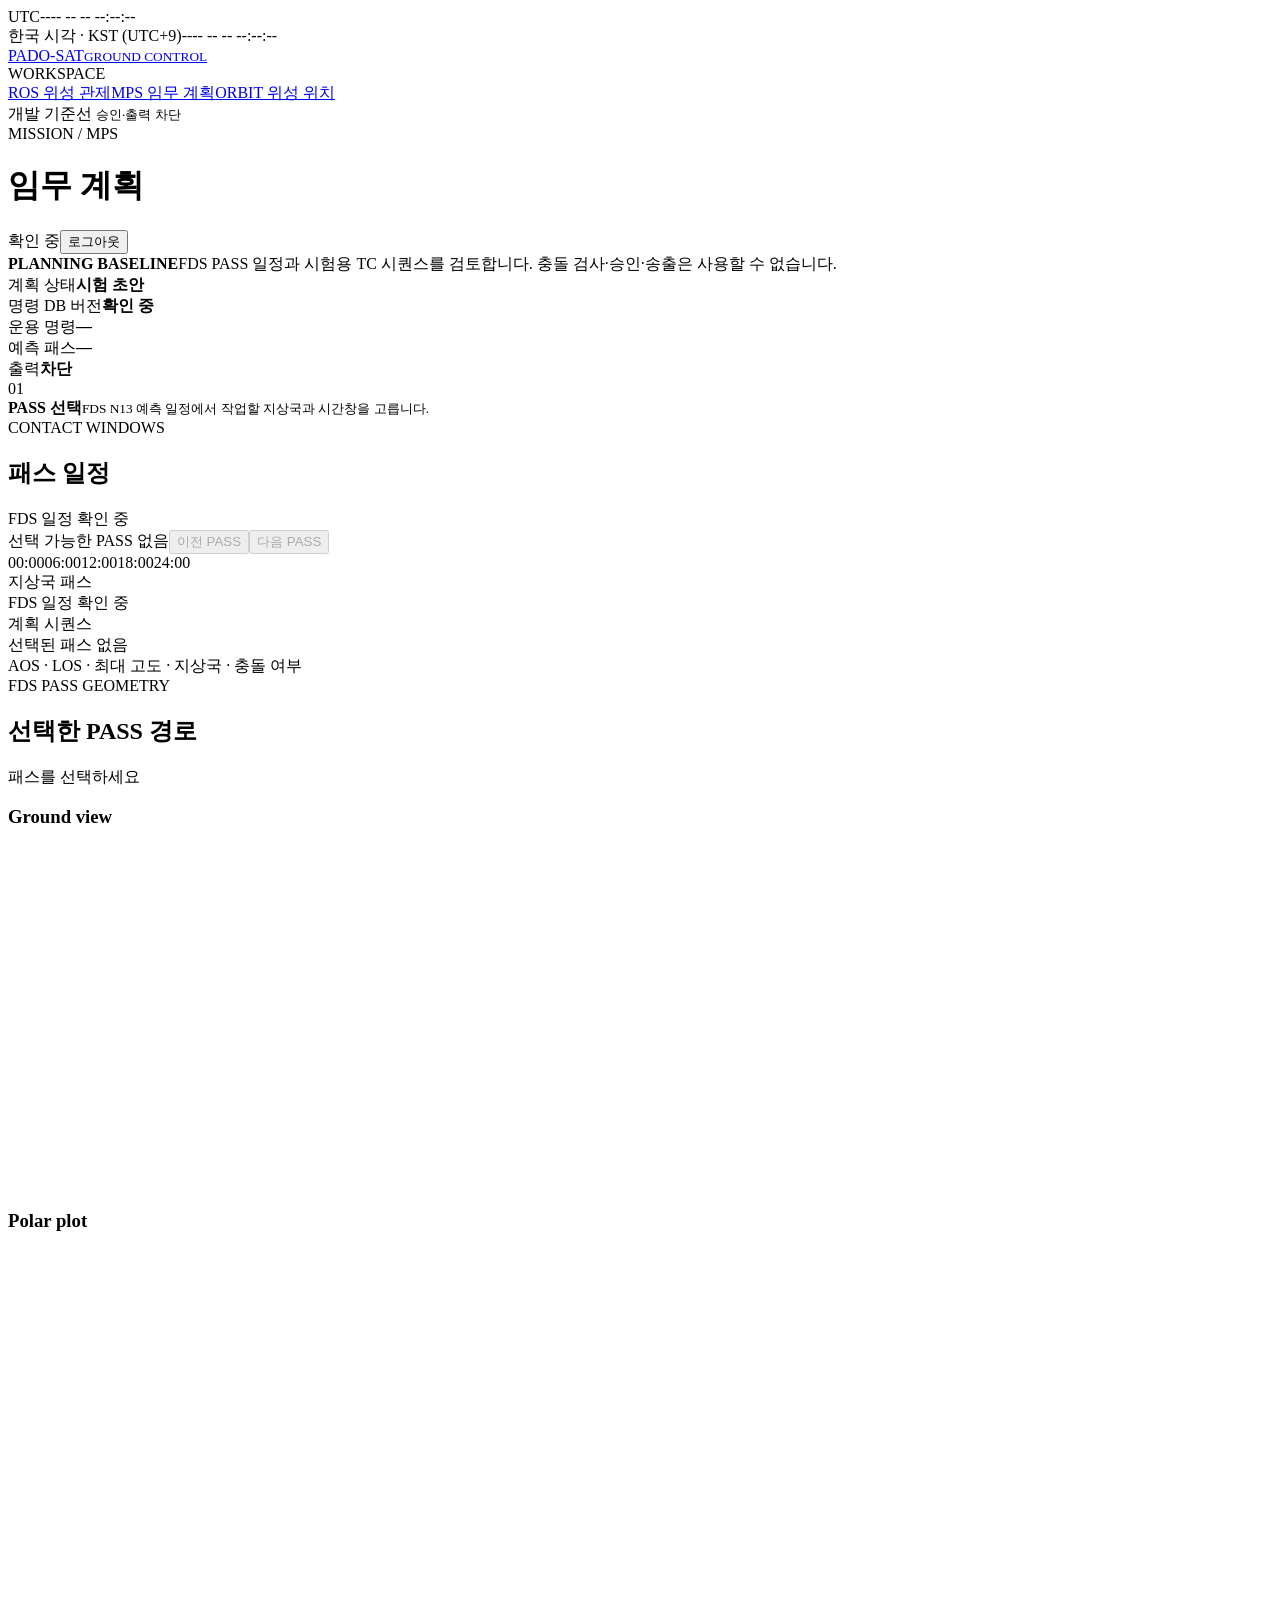
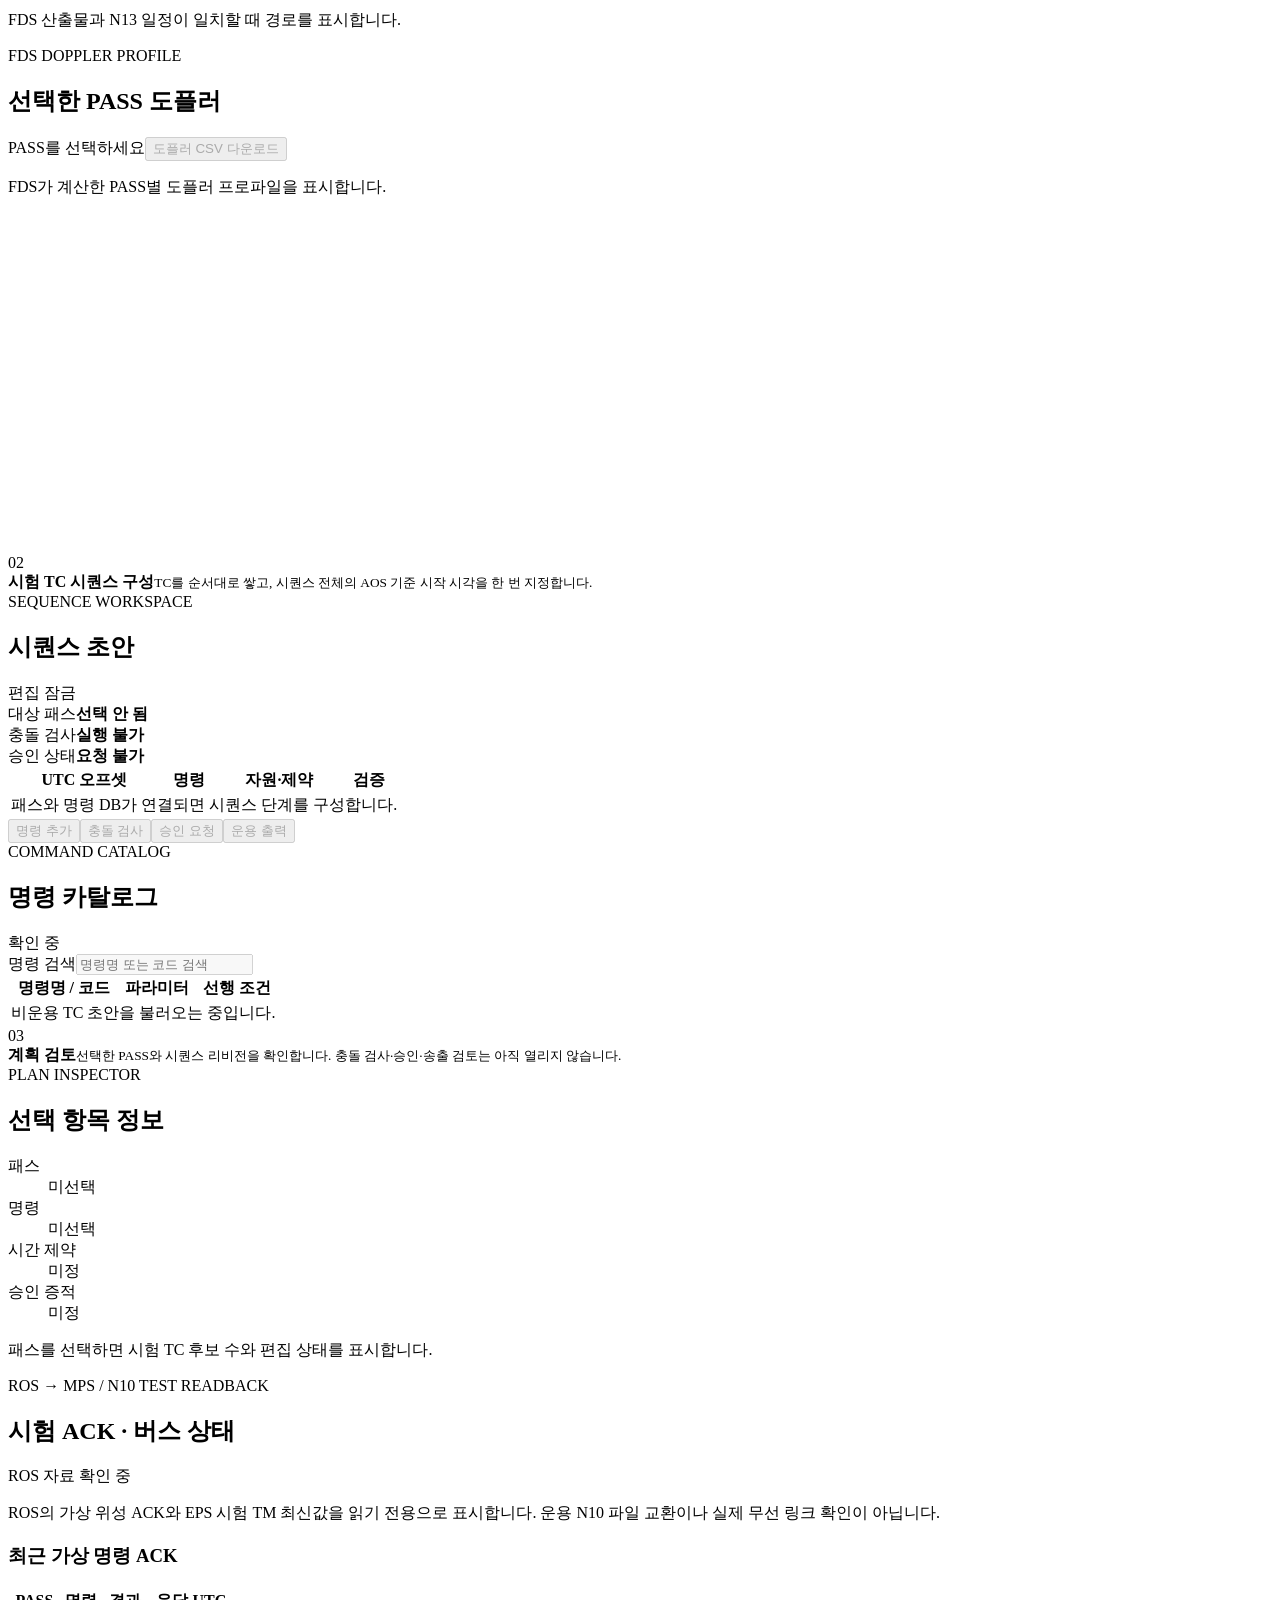
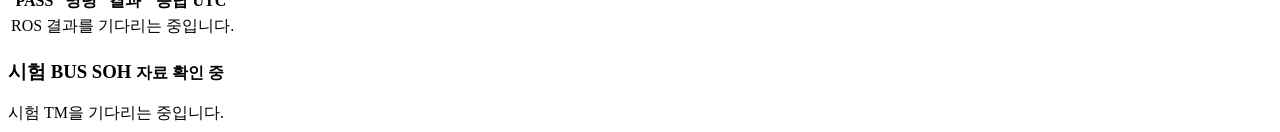
==== commit 6cf8fcf0: "feat(fds): publish per-pass Doppler profiles and MPS downloads" ====
--- a/web/mps/index.html
+++ b/web/mps/index.html
@@ -1,5 +1,5 @@
 <!doctype html>
-<html lang="ko"><head><meta charset="utf-8"><meta name="viewport" content="width=device-width,initial-scale=1"><title>PADO-SAT · MPS 계획</title><link rel="icon" type="image/png" href="/assets/pado-sat-badge-ec9020cb.png"><link rel="stylesheet" href="/assets/style.css"><link rel="stylesheet" href="/assets/mps-workflow.css"></head>
+<html lang="ko"><head><meta charset="utf-8"><meta name="viewport" content="width=device-width,initial-scale=1"><title>PADO-SAT · MPS 계획</title><link rel="icon" type="image/png" href="/assets/pado-sat-badge-ec9020cb.png"><link rel="stylesheet" href="/assets/style.css"><link rel="stylesheet" href="/assets/mps-workflow.css"><link rel="stylesheet" href="/assets/validation-console.css"></head>
 <body data-page="mps">
 <div class="global-clock" role="group" aria-label="현재 시각">
   <div class="global-clock-zone"><span class="global-clock-label">UTC</span><time id="utc-clock">---- -- -- --:--:--</time></div>
@@ -17,6 +17,12 @@
 <div class="timeline" aria-label="패스 일정 미등록"><div class="timeline-hours"><span>00:00</span><span>06:00</span><span>12:00</span><span>18:00</span><span>24:00</span></div><div class="timeline-lane"><span>지상국 패스</span><div>FDS 일정 확인 중</div></div><div class="timeline-lane"><span>계획 시퀀스</span><div>선택된 패스 없음</div></div></div><div class="panel-foot">AOS · LOS · 최대 고도 · 지상국 · 충돌 여부</div></section>
 </div>
 <section class="panel pass-view-panel" aria-labelledby="pass-view-title"><div class="panel-head"><div><span class="eyebrow">FDS PASS GEOMETRY</span><h2 id="pass-view-title">선택한 PASS 경로</h2></div><span id="pass-view-state" class="tag neutral">패스를 선택하세요</span></div><div class="pass-view-grid"><div><h3>Ground view</h3><canvas id="mps-ground-view" width="720" height="340" aria-label="선택한 PASS와 전후 두 궤도 주기의 지상 경로"></canvas></div><div><h3>Polar plot</h3><canvas id="mps-polar-view" width="420" height="340" aria-label="선택한 지상국의 방위각과 고각 경로"></canvas></div></div><p id="pass-view-note" class="inspector-note">FDS 산출물과 N13 일정이 일치할 때 경로를 표시합니다.</p></section>
+<section class="panel doppler-panel" aria-labelledby="mps-doppler-title">
+<div class="panel-head"><div><span class="eyebrow">FDS DOPPLER PROFILE</span><h2 id="mps-doppler-title">선택한 PASS 도플러</h2></div><div class="doppler-actions"><span id="mps-doppler-state" class="tag neutral" role="status">PASS를 선택하세요</span><button id="mps-doppler-retry" type="button" hidden>다시 불러오기</button><button id="mps-doppler-download" type="button" disabled>도플러 CSV 다운로드</button></div></div>
+<p id="mps-doppler-meta" class="doppler-meta">FDS가 계산한 PASS별 도플러 프로파일을 표시합니다.</p>
+<div class="doppler-chart-wrap"><canvas id="mps-doppler-chart" width="1000" height="320" aria-label="선택한 PASS의 UTC 시각별 도플러 편이"></canvas></div>
+<p id="mps-doppler-hover" class="doppler-hover" aria-live="polite"></p><p id="mps-doppler-note" class="inspector-note"></p>
+</section>
 <div class="mps-step"><div class="workflow-head"><span>02</span><div><strong>시험 TC 시퀀스 구성</strong><small>TC를 순서대로 쌓고, 시퀀스 전체의 AOS 기준 시작 시각을 한 번 지정합니다.</small></div></div><div class="mps-build-grid">
 <section class="panel draft-panel" aria-labelledby="draft-heading"><div class="panel-head"><div><span class="eyebrow">SEQUENCE WORKSPACE</span><h2 id="draft-heading">시퀀스 초안</h2></div><span class="tag locked">편집 잠금</span></div><div class="draft-meta"><div><span>대상 패스</span><strong>선택 안 됨</strong></div><div><span>충돌 검사</span><strong>실행 불가</strong></div><div><span>승인 상태</span><strong>요청 불가</strong></div></div><div class="table-scroll"><table><thead><tr><th>UTC 오프셋</th><th>명령</th><th>자원·제약</th><th>검증</th></tr></thead><tbody><tr><td colspan="4" class="table-empty">패스와 명령 DB가 연결되면 시퀀스 단계를 구성합니다.</td></tr></tbody></table></div><div class="panel-actions"><button disabled>명령 추가</button><button disabled>충돌 검사</button><button disabled>승인 요청</button><button disabled>운용 출력</button></div></section>
 <section class="panel catalog-panel" aria-labelledby="catalog-heading"><div class="panel-head"><div><span class="eyebrow">COMMAND CATALOG</span><h2 id="catalog-heading">명령 카탈로그</h2></div><span id="mps-catalog-status" class="tag neutral">확인 중</span></div><div class="panel-tools"><label class="sr-only" for="command-filter">명령 검색</label><input id="command-filter" type="search" placeholder="명령명 또는 코드 검색" disabled></div><div class="table-scroll"><table><thead><tr><th>명령명 / 코드</th><th>파라미터</th><th>선행 조건</th></tr></thead><tbody><tr><td colspan="3" class="table-empty">비운용 TC 초안을 불러오는 중입니다.</td></tr></tbody></table></div></section>
@@ -24,4 +30,4 @@
 <div class="mps-step"><div class="workflow-head"><span>03</span><div><strong>계획 검토</strong><small>선택한 PASS와 시퀀스 리비전을 확인합니다. 충돌 검사·승인·송출 검토는 아직 열리지 않습니다.</small></div></div>
 <section class="panel inspector-panel" aria-labelledby="inspector-heading"><div class="panel-head"><div><span class="eyebrow">PLAN INSPECTOR</span><h2 id="inspector-heading">선택 항목 정보</h2></div></div><dl><div><dt>패스</dt><dd>미선택</dd></div><div><dt>명령</dt><dd>미선택</dd></div><div><dt>시간 제약</dt><dd>미정</dd></div><div><dt>승인 증적</dt><dd>미정</dd></div></dl><p class="inspector-note" id="mps-review-summary">패스를 선택하면 시험 TC 후보 수와 편집 상태를 표시합니다.</p></section>
 <section class="panel n10-feedback-panel" aria-labelledby="n10-heading"><div class="panel-head"><div><span class="eyebrow">ROS → MPS / N10 TEST READBACK</span><h2 id="n10-heading">시험 ACK · 버스 상태</h2></div><span id="mps-n10-state" class="tag neutral">ROS 자료 확인 중</span></div><p class="inspector-note">ROS의 가상 위성 ACK와 EPS 시험 TM 최신값을 읽기 전용으로 표시합니다. 운용 N10 파일 교환이나 실제 무선 링크 확인이 아닙니다.</p><div class="n10-feedback-grid"><div><h3>최근 가상 명령 ACK</h3><div class="table-scroll"><table><thead><tr><th>PASS</th><th>명령</th><th>결과</th><th>응답 UTC</th></tr></thead><tbody id="mps-n10-ack-rows"><tr><td colspan="4" class="table-empty">ROS 결과를 기다리는 중입니다.</td></tr></tbody></table></div></div><div><h3>시험 BUS SOH <small id="mps-n10-soh-state">자료 확인 중</small></h3><div id="mps-n10-soh-sensors" class="n10-sensor-list">시험 TM을 기다리는 중입니다.</div></div></div></section>
-</div></div><p id="api-error" class="api-error" role="alert" hidden></p><img id="mps-earth-image" src="/assets/earth-blue-marble-october.jpg" alt="" hidden></main></div></div><script src="/assets/mps-live.js" defer></script><script src="/assets/app.js" defer></script></body></html>
+</div></div><p id="api-error" class="api-error" role="alert" hidden></p><img id="mps-earth-image" src="/assets/earth-blue-marble-october.jpg" alt="" hidden></main></div></div><script src="/assets/mps-doppler.js" defer></script><script src="/assets/mps-live.js" defer></script><script src="/assets/app.js" defer></script><script src="/assets/validation-console.js" defer></script></body></html>
